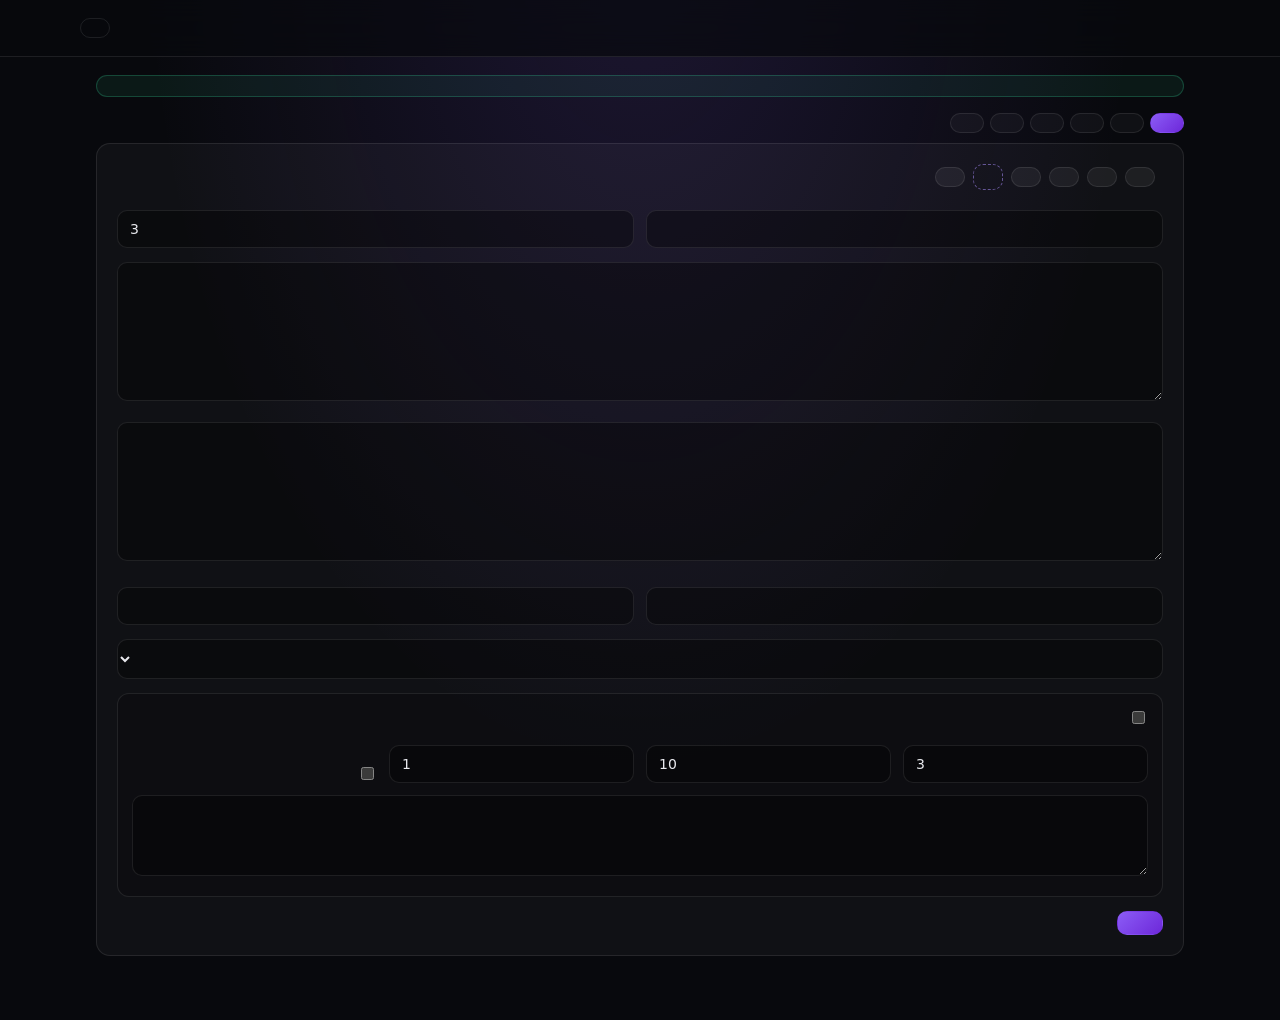
==== lab/index.html @ a0322290 "Merge branch 'lab/audit-stats': distribution-based observed-RTP tests (P0-9) Conflicts kept both sid" ====
<!doctype html>
<html lang="ar" dir="rtl">
<head>
<meta charset="utf-8">
<meta name="viewport" content="width=device-width, initial-scale=1">
<!-- connect-src 'none': the page cannot send anything anywhere (no fetch, XHR, WebSocket or beacon). -->
<meta http-equiv="Content-Security-Policy" content="default-src 'self'; script-src 'self'; style-src 'self' 'unsafe-inline'; img-src 'self' data: blob:; font-src 'self'; connect-src 'none'; worker-src 'self'; object-src 'none'; base-uri 'none'; form-action 'none'">
<meta name="color-scheme" content="dark">
<title>مختبر RTP — TARYAM</title>
<link rel="icon" href="../icons/favicon-32.png">
<link rel="stylesheet" href="lab.css">
<script type="module" src="app.js"></script>
</head>
<body>
<header class="top">
  <a class="back" href="../index.html" data-t="back"></a>
  <div class="brand">
    <h1 data-t="pageTitle"></h1>
    <p data-t="subtitle"></p>
  </div>
  <button id="langToggle" type="button" class="ghost" data-t="language"></button>
</header>
<div class="wrap">
  <p class="privacy" id="privacy" data-t="privacy"></p>
  <nav class="tabs" role="tablist">
    <button role="tab" id="tab-theory" aria-controls="panel-theory" aria-selected="true" data-t="tabTheory"></button>
    <button role="tab" id="tab-actual" aria-controls="panel-actual" aria-selected="false" data-t="tabActual"></button>
    <button role="tab" id="tab-rng" aria-controls="panel-rng" aria-selected="false" data-t="tabRng"></button>
    <button role="tab" id="tab-fair" aria-controls="panel-fair" aria-selected="false" data-t="tabFair"></button>
    <button role="tab" id="tab-mc" aria-controls="panel-mc" aria-selected="false" data-t="tabMc"></button>
    <button role="tab" id="tab-report" aria-controls="panel-report" aria-selected="false" data-t="tabReport"></button>
  </nav>

  <main>
    <section class="panel" id="panel-theory" role="tabpanel">
      <div class="toolbar">
        <span class="muted" data-t="loadSample"></span>
        <button type="button" data-sample="desertGold" data-t="sampleDesert"></button>
        <button type="button" data-sample="rouletteEuropean" data-t="sampleEU"></button>
        <button type="button" data-sample="rouletteAmerican" data-t="sampleUS"></button>
        <button type="button" data-sample="desertGoldWeighted" data-t="sampleDesertWeighted"></button>
        <label class="file-btn"><input type="file" id="modelFile" accept=".json,.csv,application/json,text/csv" multiple><span data-t="uploadModel"></span></label>
        <button type="button" id="exportModel" data-t="exportJson"></button>
      </div>
      <!-- Weighted stops and reel sets: the form cannot show them, so such a model is edited as JSON. -->
      <div id="modelJsonBox" hidden>
        <p class="muted small" data-t="jsonModeNote"></p>
        <label><span data-t="modelJson"></span><textarea id="f-json" rows="18" dir="ltr" spellcheck="false" wrap="off"></textarea></label>
      </div>
      <div class="grid two">
        <label><span data-t="name"></span><input id="f-name" autocomplete="off"></label>
        <label><span data-t="rows"></span><input id="f-rows" type="number" min="1" max="8" value="3" dir="ltr"></label>
      </div>
      <label><span data-t="reels"></span><textarea id="f-reels" rows="6" dir="ltr" spellcheck="false"></textarea></label>
      <label><span data-t="paytable"></span><textarea id="f-paytable" rows="6" dir="ltr" spellcheck="false"></textarea></label>
      <div class="grid two">
        <label><span data-t="wild"></span><input id="f-wild" dir="ltr" autocomplete="off"></label>
        <label><span data-t="scatter"></span><input id="f-scatter" dir="ltr" autocomplete="off"></label>
      </div>
      <label><span data-t="lines"></span>
        <select id="f-linePreset">
          <option value="middle" data-t="presetMiddle"></option>
          <option value="rows" data-t="presetRows"></option>
          <option value="standard20" data-t="presetStandard20"></option>
          <option value="custom" data-t="linesCustom"></option>
        </select>
      </label>
      <textarea id="f-lines" rows="4" dir="ltr" spellcheck="false" hidden></textarea>
      <fieldset class="box">
        <label class="check"><input type="checkbox" id="f-fsEnabled"><span data-t="fsEnabled"></span></label>
        <div class="grid four" id="fsFields">
          <label><span data-t="fsTrigger"></span><input id="f-fsTrigger" type="number" min="1" value="3" dir="ltr"></label>
          <label><span data-t="fsSpins"></span><input id="f-fsSpins" type="number" min="1" value="10" dir="ltr"></label>
          <label><span data-t="fsMultiplier"></span><input id="f-fsMultiplier" value="1" dir="ltr"></label>
          <label class="check"><input type="checkbox" id="f-fsRetrigger"><span data-t="fsRetrigger"></span></label>
        </div>
        <label><span data-t="fsReels"></span><textarea id="f-fsReels" rows="3" dir="ltr" spellcheck="false"></textarea></label>
      </fieldset>
      <div class="actions"><button type="button" class="primary" id="run-theory" data-t="run"></button><progress id="prog-theory" max="1" value="0" hidden></progress></div>
      <div class="error" id="err-theory" hidden></div>
      <div class="results" id="res-theory"></div>
    </section>

    <section class="panel" id="panel-actual" role="tabpanel" hidden>
      <div class="toolbar">
        <label class="file-btn"><input type="file" id="actualFile" accept=".csv,text/csv"><span data-t="playLog"></span></label>
        <button type="button" id="sample-actual" data-t="samplePlayLog"></button>
        <span class="muted file-name" id="name-actual" data-t="noFile"></span>
      </div>
      <div class="grid three">
        <label><span data-t="declaredRtp"></span><input id="a-declared" value="95.5175" dir="ltr" inputmode="decimal"></label>
        <label><span data-t="declaredSigma"></span><input id="a-sigma" dir="ltr" inputmode="decimal"></label>
        <label><span data-t="confidence"></span>
          <select id="a-confidence"><option value="0.9">90%</option><option value="0.95" selected>95%</option><option value="0.99">99%</option><option value="0.999">99.9%</option></select>
        </label>
      </div>
      <label class="check"><input type="checkbox" id="a-useTheory"><span data-t="useTheorySigma"></span></label>
      <p class="muted small" data-t="confidenceNote"></p>
      <div class="actions"><button type="button" class="primary" id="run-actual" data-t="run"></button><progress id="prog-actual" max="1" value="0" hidden></progress></div>
      <div class="error" id="err-actual" hidden></div>
      <div class="results" id="res-actual"></div>

      <section class="dist" id="dist" aria-labelledby="dist-title">
        <h2 class="dist-title" id="dist-title" data-t="distTitle"></h2>
        <p class="muted small" data-t="distIntro"></p>
        <div class="toolbar">
          <label class="check"><input type="checkbox" id="d-useTheory" checked><span data-t="distUseTheory"></span></label>
          <label class="file-btn"><input type="file" id="pmfFile" accept=".csv,text/csv" multiple><span data-t="distUpload"></span></label>
          <button type="button" id="sample-dist" data-t="distSample"></button>
          <button type="button" id="clear-pmf" class="ghost" data-t="distClear" hidden></button>
        </div>
        <div class="muted small" id="dist-candidates"></div>
        <div class="grid three">
          <label><span data-t="distReference"></span><select id="d-ref"></select></label>
          <label><span data-t="distMaxWin"></span><input id="d-maxWin" dir="ltr" inputmode="decimal" autocomplete="off"></label>
          <label><span data-t="distAlpha"></span>
            <select id="d-alpha"><option value="0.05">0.05</option><option value="0.01" selected>0.01</option><option value="0.001">0.001</option></select>
          </label>
          <label><span data-t="distGap"></span><input id="d-gap" value="2" dir="ltr" inputmode="decimal" autocomplete="off"></label>
          <label><span data-t="distMode"></span><input id="d-mode" dir="ltr" autocomplete="off" spellcheck="false"></label>
          <label><span data-t="seed"></span><input id="d-seed" value="taryam-audit" dir="ltr" spellcheck="false"></label>
        </div>
        <p class="muted small" data-t="distNote"></p>
        <div class="actions"><button type="button" class="primary" id="run-dist" data-t="distRun"></button><progress id="prog-dist" max="1" value="0" hidden></progress></div>
        <div class="error" id="err-dist" hidden></div>
        <div class="results" id="res-dist"></div>
      </section>
    </section>

    <section class="panel" id="panel-rng" role="tabpanel" hidden>
      <div class="toolbar">
        <label class="file-btn"><input type="file" id="rngFile"><span data-t="rngFile"></span></label>
        <button type="button" id="sample-rng" data-t="generateSample"></button>
        <span class="muted file-name" id="name-rng" data-t="noFile"></span>
      </div>
      <div class="grid three">
        <label><span data-t="rngMode"></span>
          <select id="r-mode"><option value="auto" data-t="modeAuto"></option><option value="bits" data-t="modeBits"></option><option value="integers" data-t="modeIntegers"></option><option value="binary" data-t="modeBinary"></option></select>
        </label>
        <label><span data-t="rangeMin"></span><input id="r-min" dir="ltr" inputmode="numeric"></label>
        <label><span data-t="rangeMax"></span><input id="r-max" dir="ltr" inputmode="numeric"></label>
      </div>
      <p class="muted small" data-t="rngNote"></p>
      <label class="check"><input type="checkbox" id="r-twoLevel"><span data-t="twoLevel"></span></label>
      <p class="muted small" data-t="twoLevelNote"></p>
      <div class="actions"><button type="button" class="primary" id="run-rng" data-t="run"></button><progress id="prog-rng" max="1" value="0" hidden></progress></div>
      <div class="error" id="err-rng" hidden></div>
      <div class="results" id="res-rng"></div>
    </section>

    <section class="panel" id="panel-fair" role="tabpanel" hidden>
      <div class="grid two">
        <label><span data-t="fairScheme"></span>
          <select id="p-scheme"><option value="hmac" data-t="schemeHmac"></option><option value="chain" data-t="schemeChain"></option></select>
        </label>
      </div>
      <div id="hmacFields">
        <div class="grid three">
          <label><span data-t="template"></span><input id="p-template" value="{client}:{nonce}" dir="ltr" spellcheck="false"></label>
          <label><span data-t="keyFrom"></span><select id="p-key"><option value="server" data-t="keyServer"></option><option value="client" data-t="keyClient"></option></select></label>
          <label><span data-t="outcomeType"></span><select id="p-outcome"><option value="dice" data-t="outDice"></option><option value="float" data-t="outFloat"></option><option value="int" data-t="outInt"></option></select></label>
          <label><span>N</span><input id="p-range" type="number" value="100" min="1" dir="ltr"></label>
          <label><span>+</span><input id="p-offset" type="number" value="0" dir="ltr"></label>
          <label><span data-t="tolerance"></span><input id="p-tolerance" value="0.000000001" dir="ltr"></label>
        </div>
        <p class="muted small formula" data-t="fairFormula"></p>
      </div>
      <div id="chainFields" class="grid two" hidden>
        <label><span data-t="chainOrder"></span><select id="p-order"><option value="newest" data-t="newestFirst"></option><option value="oldest" data-t="oldestFirst"></option></select></label>
        <label><span data-t="chainInput"></span><select id="p-input"><option value="hex" data-t="hexText"></option><option value="bytes" data-t="rawBytes"></option></select></label>
      </div>
      <div class="toolbar">
        <label class="file-btn"><input type="file" id="fairFile" accept=".csv,.txt,text/csv,text/plain"><span data-t="fairFile"></span></label>
        <button type="button" id="sample-fair" data-t="sampleFair"></button>
        <span class="muted file-name" id="name-fair" data-t="noFile"></span>
      </div>
      <div class="actions"><button type="button" class="primary" id="run-fair" data-t="run"></button><progress id="prog-fair" max="1" value="0" hidden></progress></div>
      <div class="error" id="err-fair" hidden></div>
      <div class="results" id="res-fair"></div>
    </section>

    <section class="panel" id="panel-mc" role="tabpanel" hidden>
      <p class="muted" id="mc-model" data-t="needModel"></p>
      <div class="grid three">
        <label><span data-t="spins"></span>
          <select id="m-spins"><option value="100000">100,000</option><option value="1000000" selected>1,000,000</option><option value="5000000">5,000,000</option><option value="10000000">10,000,000</option></select>
        </label>
        <label><span data-t="seed"></span><input id="m-seed" value="taryam-audit" dir="ltr" spellcheck="false"></label>
      </div>
      <div class="actions">
        <button type="button" class="primary" id="run-mc" data-t="run"></button>
        <button type="button" id="stop-mc" data-t="cancel" hidden></button>
        <progress id="prog-mc" max="1" value="0" hidden></progress>
      </div>
      <div class="error" id="err-mc" hidden></div>
      <div class="results" id="res-mc"></div>
    </section>

    <section class="panel" id="panel-report" role="tabpanel" hidden>
      <div class="grid two">
        <label><span data-t="reportTitle"></span><input id="rep-title" autocomplete="off"></label>
        <label><span data-t="auditor"></span><input id="rep-auditor" autocomplete="off"></label>
      </div>
      <label><span data-t="notes"></span><textarea id="rep-notes" rows="3"></textarea></label>
      <div class="box"><span data-t="include"></span>: <span id="rep-sections"></span></div>
      <div class="actions"><button type="button" class="primary" id="run-report" data-t="makePdf"></button><progress id="prog-report" max="1" value="0" hidden></progress></div>
      <div class="error" id="err-report" hidden></div>
      <div class="results" id="res-report"></div>
    </section>
  </main>
</div>
</body>
</html>
---- lab/lab.css ----
:root {
  --bg: #08090d;
  --surface: rgba(255, 255, 255, 0.035);
  --surface-2: rgba(255, 255, 255, 0.06);
  --border: rgba(255, 255, 255, 0.09);
  --text: #e8e9ee;
  --muted: #9aa0ad;
  --primary: #8b5cf6;
  --primary-2: #a78bfa;
  --cyan: #22d3ee;
  --green: #34d399;
  --red: #f87171;
  --amber: #fbbf24;
  --radius: 14px;
  --font: system-ui, "Segoe UI", Tahoma, "Noto Sans Arabic", "Noto Sans", "DejaVu Sans", Arial, sans-serif;
  --mono: ui-monospace, Menlo, Consolas, "DejaVu Sans Mono", monospace;
}

* { box-sizing: border-box; }
[hidden] { display: none !important; }
html { background: var(--bg); }
body {
  margin: 0;
  background: radial-gradient(ellipse at 50% -10%, rgba(139, 92, 246, 0.16), transparent 55%), var(--bg);
  color: var(--text);
  font: 15px/1.6 var(--font);
  min-height: 100vh;
}
h1, h2, h3 { margin: 0; line-height: 1.3; }
a { color: var(--primary-2); }

.top {
  display: flex; align-items: center; gap: 16px;
  padding: 18px max(16px, calc((100% - 1120px) / 2));
  border-bottom: 1px solid var(--border);
  background: rgba(8, 9, 13, 0.7);
  position: sticky; top: 0; z-index: 5;
  backdrop-filter: blur(16px);
}
.top .brand { flex: 1; min-width: 0; }
.top h1 { font-size: 21px; background: linear-gradient(90deg, var(--primary-2), var(--cyan)); -webkit-background-clip: text; background-clip: text; color: transparent; }
.top p { margin: 2px 0 0; color: var(--muted); font-size: 13px; }
.back { font-size: 13px; text-decoration: none; white-space: nowrap; }

.wrap { max-width: 1120px; margin: 0 auto; padding: 0 16px 64px; }
.privacy {
  margin: 18px 0 12px; padding: 10px 14px; border-radius: 12px;
  background: rgba(52, 211, 153, 0.08); border: 1px solid rgba(52, 211, 153, 0.25); color: #b7f5dc; font-size: 13.5px;
}

.tabs { display: flex; gap: 6px; overflow-x: auto; padding: 4px 0 10px; scrollbar-width: thin; }
.tabs button {
  flex: 0 0 auto; padding: 9px 16px; border-radius: 999px; border: 1px solid var(--border);
  background: var(--surface); color: var(--muted); font: 600 14px var(--font); cursor: pointer;
}
.tabs button[aria-selected="true"] { background: linear-gradient(135deg, var(--primary), #6d28d9); color: #fff; border-color: transparent; }

.panel { background: var(--surface); border: 1px solid var(--border); border-radius: var(--radius); padding: 20px; }
.panel > * + * { margin-top: 14px; }

label { display: block; font-size: 13.5px; color: var(--muted); }
label > span { display: block; margin-bottom: 6px; }
input, select, textarea {
  width: 100%; padding: 10px 12px; border-radius: 10px; border: 1px solid var(--border);
  background: rgba(0, 0, 0, 0.35); color: var(--text); font: 14px var(--font);
}
textarea { font-family: var(--mono); font-size: 13px; line-height: 1.5; resize: vertical; }
input:focus, select:focus, textarea:focus { outline: 2px solid rgba(139, 92, 246, 0.5); outline-offset: 1px; }
label.check { display: flex; align-items: center; gap: 8px; color: var(--text); cursor: pointer; }
label.check input { width: auto; accent-color: var(--primary); }
label.check span { margin: 0; }

.grid { display: grid; gap: 12px; }
.grid.two { grid-template-columns: repeat(2, minmax(0, 1fr)); }
.grid.three { grid-template-columns: repeat(3, minmax(0, 1fr)); }
.grid.four { grid-template-columns: repeat(4, minmax(0, 1fr)); align-items: end; }
.box { border: 1px solid var(--border); border-radius: 12px; padding: 14px; background: rgba(0, 0, 0, 0.18); }
fieldset.box { margin: 14px 0 0; }
fieldset.box > * + * { margin-top: 12px; }

button {
  padding: 9px 14px; border-radius: 10px; border: 1px solid var(--border);
  background: var(--surface-2); color: var(--text); font: 600 13.5px var(--font); cursor: pointer;
}
button:hover { border-color: rgba(167, 139, 250, 0.5); }
button:disabled { opacity: 0.55; cursor: progress; }
button.primary { background: linear-gradient(135deg, var(--primary), #6d28d9); border-color: transparent; color: #fff; padding: 11px 22px; }
button.ghost { background: transparent; }

.toolbar { display: flex; flex-wrap: wrap; align-items: center; gap: 8px; }
.file-btn { position: relative; display: inline-flex; align-items: center; padding: 9px 14px; border-radius: 10px; border: 1px dashed rgba(167, 139, 250, 0.55); color: var(--primary-2); font-weight: 600; cursor: pointer; }
.file-btn input { position: absolute; inset: 0; opacity: 0; cursor: pointer; }
.file-name { font-size: 13px; overflow-wrap: anywhere; }

.actions { display: flex; align-items: center; gap: 12px; flex-wrap: wrap; }
progress { flex: 1; min-width: 160px; height: 8px; accent-color: var(--primary); }
.error { padding: 10px 14px; border-radius: 10px; background: rgba(248, 113, 113, 0.1); border: 1px solid rgba(248, 113, 113, 0.35); color: #fecaca; }
.muted { color: var(--muted); }
.small { font-size: 12.5px; }
.formula { font-family: var(--mono); direction: ltr; text-align: left; }

.results:empty { display: none; }
.results > * + * { margin-top: 16px; }
.cards { display: grid; grid-template-columns: repeat(auto-fit, minmax(170px, 1fr)); gap: 10px; }
.card { background: rgba(0, 0, 0, 0.28); border: 1px solid var(--border); border-radius: 12px; padding: 12px 14px; min-width: 0; }
.card .k { font-size: 12.5px; color: var(--muted); }
.card .v { font: 700 20px/1.3 var(--font); margin-top: 4px; direction: ltr; text-align: left; overflow-wrap: anywhere; }
.card .s { font-size: 12px; color: var(--muted); direction: ltr; text-align: left; overflow-wrap: anywhere; }
.card.accent .v { color: var(--primary-2); }
.card.good .v { color: var(--green); }
.card.bad .v { color: var(--red); }

.verdict { padding: 12px 16px; border-radius: 12px; font-weight: 700; border: 1px solid; }
.verdict.normal, .verdict.pass { background: rgba(52, 211, 153, 0.08); border-color: rgba(52, 211, 153, 0.35); color: var(--green); }
.verdict.review, .verdict.warn, .verdict.insufficient { background: rgba(251, 191, 36, 0.08); border-color: rgba(251, 191, 36, 0.35); color: var(--amber); }
.verdict.suspicious, .verdict.fail { background: rgba(248, 113, 113, 0.08); border-color: rgba(248, 113, 113, 0.35); color: var(--red); }

h3.sub { font-size: 15px; color: var(--primary-2); margin-top: 22px; }
.table-wrap { overflow-x: auto; border: 1px solid var(--border); border-radius: 12px; }
table { width: 100%; border-collapse: collapse; font-size: 13.5px; }
th, td { padding: 8px 12px; text-align: start; border-bottom: 1px solid var(--border); white-space: nowrap; }
th { background: rgba(139, 92, 246, 0.1); color: var(--muted); font-weight: 600; }
tr:last-child td { border-bottom: none; }
td.num, td.mono { direction: ltr; text-align: left; font-variant-numeric: tabular-nums; }
/* Numbers stay left-to-right but sit on the reading side of the page. */
:root[dir="rtl"] .card .v, :root[dir="rtl"] .card .s, :root[dir="rtl"] td.num, :root[dir="rtl"] td.mono { text-align: right; }
td.mono { font-family: var(--mono); font-size: 12.5px; }
td.pass { color: var(--green); font-weight: 700; }
td.fail { color: var(--red); font-weight: 700; }
td.na { color: var(--muted); }
.bar { height: 8px; border-radius: 4px; background: linear-gradient(90deg, var(--primary), var(--cyan)); min-width: 1px; }
.hash { font-family: var(--mono); font-size: 12.5px; direction: ltr; text-align: left; overflow-wrap: anywhere; background: rgba(0, 0, 0, 0.3); border-radius: 8px; padding: 8px 10px; }
.thumbs { display: flex; gap: 10px; overflow-x: auto; }
.thumbs canvas { width: 180px; height: auto; border-radius: 6px; border: 1px solid var(--border); background: #fff; flex: 0 0 auto; }
.download { display: inline-flex; align-items: center; gap: 8px; padding: 11px 20px; border-radius: 10px; background: linear-gradient(135deg, #059669, #047857); color: #fff; text-decoration: none; font-weight: 700; }

@media (max-width: 760px) {
  .grid.two, .grid.three, .grid.four { grid-template-columns: minmax(0, 1fr); }
  .top { flex-wrap: wrap; padding: 12px 16px; position: static; }
  .top .brand { order: -1; flex-basis: 100%; }
  .panel { padding: 14px; }
  .card .v { font-size: 18px; }
}

/* casino.html */
.stack > * + * { margin-top: 16px; }
.panel h2 { font-size: 19px; }
.rules { display: grid; grid-template-columns: repeat(auto-fit, minmax(230px, 1fr)); gap: 10px; }
.rule { background: rgba(0, 0, 0, 0.28); border: 1px solid var(--border); border-radius: 12px; padding: 14px; }
.rule h3 { font-size: 15.5px; color: var(--primary-2); }
.rule p { margin: 6px 0 0; font-size: 14px; }
.game-grid { display: grid; grid-template-columns: repeat(auto-fit, minmax(260px, 1fr)); gap: 12px; }
.game { display: flex; flex-direction: column; gap: 10px; background: rgba(0, 0, 0, 0.28); border: 1px solid var(--border); border-radius: 12px; padding: 14px 16px; }
.game h3 { font-size: 16.5px; }
.game .ex { font-size: 12.5px; color: var(--muted); margin-top: -6px; }
.game .figs { display: flex; flex-wrap: wrap; gap: 8px 18px; }
.game .fig .k { font-size: 12px; color: var(--muted); }
.game .fig .v { font: 700 18px/1.3 var(--font); unicode-bidi: isolate; }
.game ul { margin: 0; padding-inline-start: 18px; font-size: 13.5px; }
.game li + li { margin-top: 4px; }
.game button { margin-top: auto; align-self: flex-start; }
.headline { margin: 0; font-size: 16px; font-weight: 700; }
/* Values that mix a number and a word take their direction from the word. */
#res-calc .card .v, #res-calc .card .s, #res-session .card .v, #res-session .card .s, .game .fig .v { unicode-bidi: plaintext; }
.notes p { margin: 4px 0; }
.legend { display: flex; flex-wrap: wrap; gap: 6px 16px; margin: 8px 0; font-size: 12.5px; color: var(--muted); }
.legend .sw { display: inline-block; width: 18px; height: 10px; border-radius: 3px; vertical-align: middle; margin-inline-end: 6px; }
.sw-median { background: var(--primary-2); height: 3px !important; }
.sw-band { background: rgba(167, 139, 250, 0.28); }
.sw-sample { background: rgba(232, 233, 238, 0.35); height: 2px !important; }
.sw-start { border-top: 2px dashed var(--muted); height: 0 !important; border-radius: 0 !important; }
.chart-wrap { position: relative; }
.chart { display: block; direction: ltr; max-width: 100%; height: auto; }
.chart .grid line { stroke: rgba(255, 255, 255, 0.07); }
.chart text { fill: var(--muted); font: 11px var(--font); }
.chart .axis-title { font-size: 11.5px; }
.chart .band { fill: rgba(167, 139, 250, 0.2); stroke: none; }
.chart .sample { fill: none; stroke: rgba(232, 233, 238, 0.16); stroke-width: 1; }
.chart .median { fill: none; stroke: var(--primary-2); stroke-width: 2; stroke-linejoin: round; }
.chart .start { stroke: var(--muted); stroke-width: 1.5; stroke-dasharray: 5 4; }
.chart .target { stroke: var(--green); stroke-width: 1.5; stroke-dasharray: 2 4; }
.chart .cross { stroke: rgba(255, 255, 255, 0.35); stroke-width: 1; }
.chart .dot { fill: var(--primary-2); stroke: var(--bg); stroke-width: 2; }
.tip { position: absolute; pointer-events: none; background: #14151c; border: 1px solid var(--border); border-radius: 8px; padding: 6px 10px; font-size: 12.5px; white-space: nowrap; box-shadow: 0 6px 18px rgba(0, 0, 0, 0.4); }
.tip .tip-h { font-weight: 700; }
.table-view summary { cursor: pointer; color: var(--primary-2); font-size: 13.5px; margin: 10px 0 8px; }
.help ul { margin: 0; padding-inline-start: 20px; }
.help li + li { margin-top: 6px; }

/* ---- Weighted stops and reel sets (P0-5) ---- */
/* A weighted model is edited as JSON, so the form fields are hidden. */
#panel-theory.json-mode > :not(.toolbar):not(#modelJsonBox):not(.actions):not(.error):not(.results) { display: none !important; }
#modelJsonBox > * + * { margin-top: 10px; }
#f-json { min-height: 320px; }
/* The cycle's total weight is one long run of digits and commas: let it wrap on phones. */
.weight-total { overflow-wrap: anywhere; }

/* Distribution tests (observed-RTP tab, core/audit-stats.js) */
.dist { margin-top: 26px; padding-top: 18px; border-top: 1px solid var(--border); }
.dist > * + * { margin-top: 14px; }
.dist-title { font-size: 17px; }
.echart-wrap { margin: 0; }
.echart { width: 100%; max-width: 680px; }
.echart .eline { fill: none; stroke: var(--primary-2); stroke-width: 2; stroke-linejoin: round; }
.echart .ethr { stroke: var(--red); stroke-width: 1.5; stroke-dasharray: 6 4; }
.echart .ezero { stroke: rgba(255, 255, 255, 0.18); stroke-width: 1; }
#res-dist .card .v, #res-dist .card .s { unicode-bidi: plaintext; }
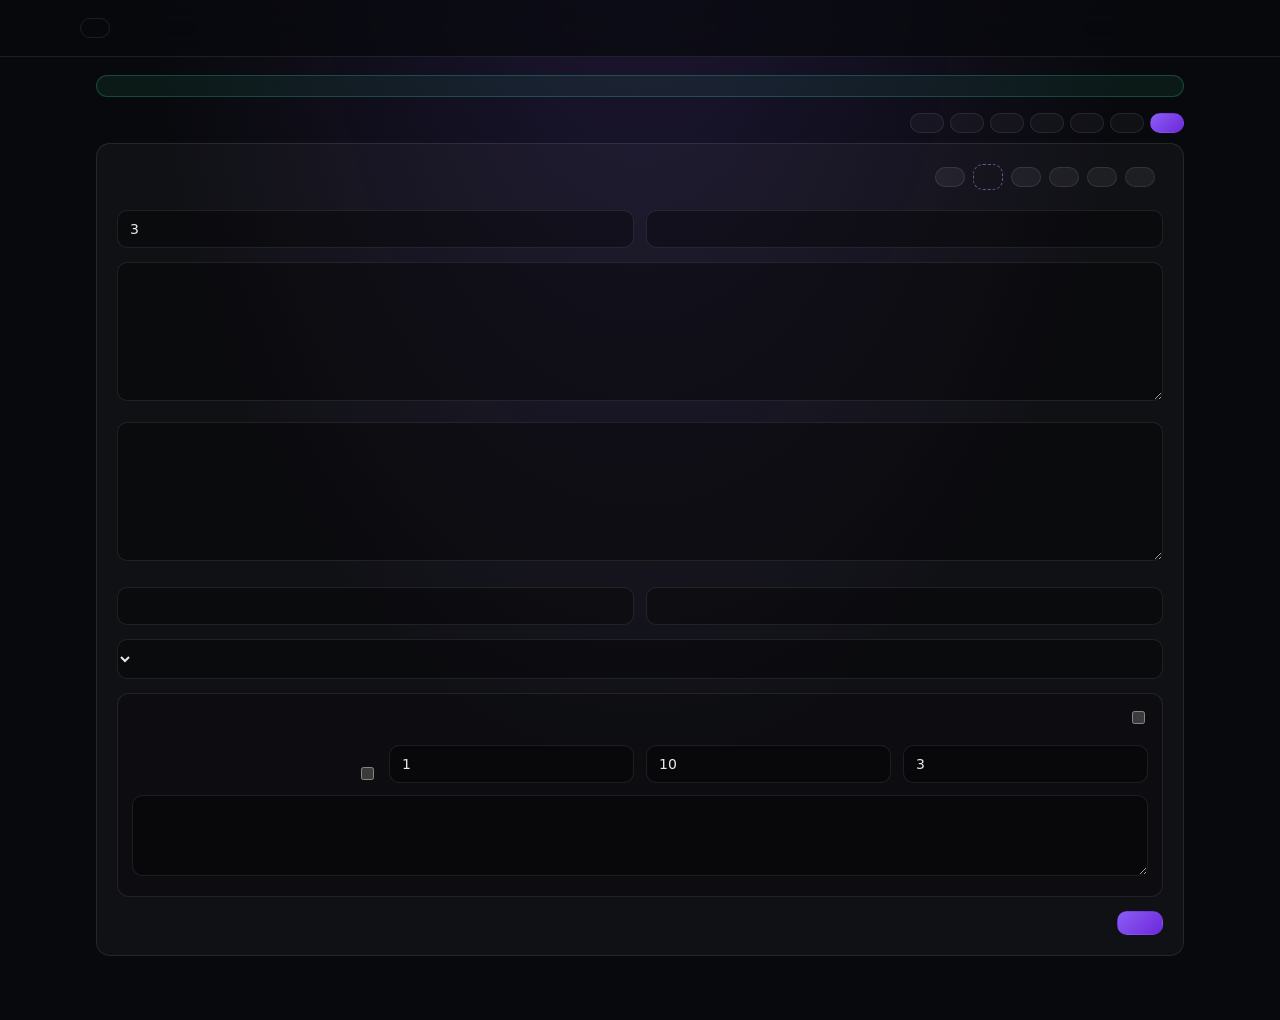
==== commit 57c13214: "Merge branch 'lab/lut-audit': Stake Engine outcome-table auditor (P0-7) Conflicts kept both sides: t" ====
--- a/lab/index.html
+++ b/lab/index.html
@@ -28,6 +28,7 @@
     <button role="tab" id="tab-rng" aria-controls="panel-rng" aria-selected="false" data-t="tabRng"></button>
     <button role="tab" id="tab-fair" aria-controls="panel-fair" aria-selected="false" data-t="tabFair"></button>
     <button role="tab" id="tab-mc" aria-controls="panel-mc" aria-selected="false" data-t="tabMc"></button>
+    <button role="tab" id="tab-lut" aria-controls="panel-lut" aria-selected="false" data-t="tabLut"></button>
     <button role="tab" id="tab-report" aria-controls="panel-report" aria-selected="false" data-t="tabReport"></button>
   </nav>
 
@@ -196,6 +197,20 @@
       <div class="results" id="res-mc"></div>
     </section>
 
+    <section class="panel" id="panel-lut" role="tabpanel" hidden>
+      <p class="muted" data-t="lutIntro"></p>
+      <div class="toolbar">
+        <label class="file-btn"><input type="file" id="lutFiles" accept=".json,.csv,application/json,text/csv" multiple><span data-t="lutUpload"></span></label>
+        <button type="button" id="sample-lut" data-t="lutSample"></button>
+        <span class="muted file-name" id="name-lut" data-t="noFile"></span>
+      </div>
+      <p class="lut-pf" id="lut-pf" data-t="lutNotPf"></p>
+      <p class="muted small" data-t="lutBooksNote"></p>
+      <div class="actions"><button type="button" class="primary" id="run-lut" data-t="run"></button><progress id="prog-lut" max="1" value="0" hidden></progress></div>
+      <div class="error" id="err-lut" hidden></div>
+      <div class="results" id="res-lut"></div>
+    </section>
+
     <section class="panel" id="panel-report" role="tabpanel" hidden>
       <div class="grid two">
         <label><span data-t="reportTitle"></span><input id="rep-title" autocomplete="off"></label>
--- a/lab/lab.css
+++ b/lab/lab.css
@@ -205,3 +205,9 @@
 .echart .ethr { stroke: var(--red); stroke-width: 1.5; stroke-dasharray: 6 4; }
 .echart .ezero { stroke: rgba(255, 255, 255, 0.18); stroke-width: 1; }
 #res-dist .card .v, #res-dist .card .s { unicode-bidi: plaintext; }
+
+/* Outcome tables (LUT, P0-7) */
+.lut-pf { padding: 10px 14px; border-radius: 12px; background: rgba(251, 191, 36, 0.08); border: 1px solid rgba(251, 191, 36, 0.35); color: #fde68a; font-size: 13.5px; }
+h3.lut-mode { font-size: 16.5px; color: var(--text); margin-top: 28px; padding-top: 16px; border-top: 1px solid var(--border); overflow-wrap: anywhere; }
+/* Card values mixing a number and a word ("1 in 333,161") take their direction from the word. */
+#res-lut .card .v, #res-lut .card .s { unicode-bidi: plaintext; }
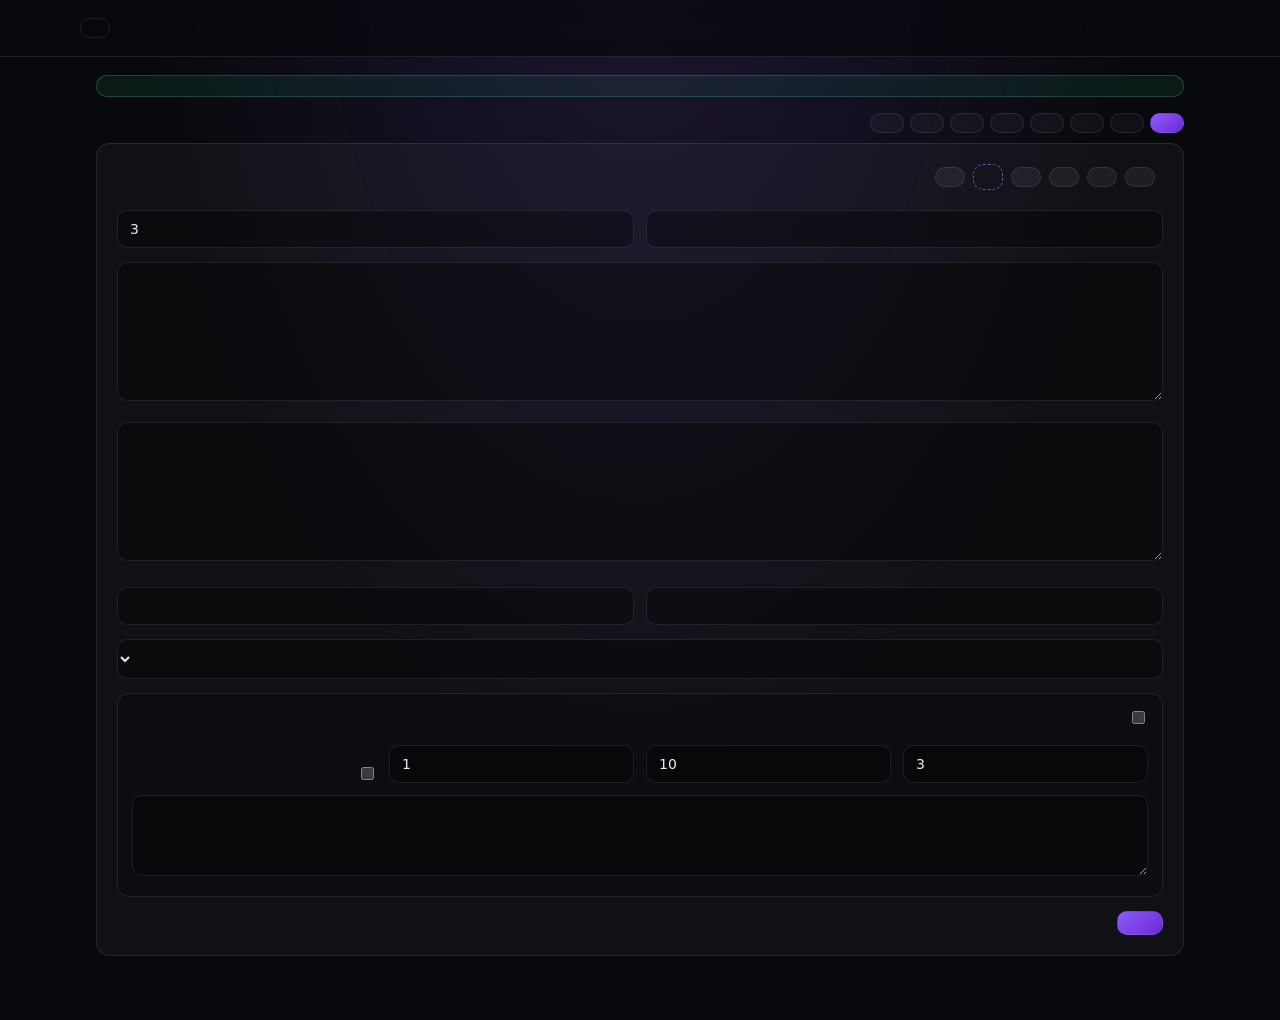
==== commit ece120fd: "Merge branch 'lab/signed-reports': signed reports and Verify-a-report tab (P0-4) Conflicts kept both" ====
--- a/lab/index.html
+++ b/lab/index.html
@@ -30,6 +30,7 @@
     <button role="tab" id="tab-mc" aria-controls="panel-mc" aria-selected="false" data-t="tabMc"></button>
     <button role="tab" id="tab-lut" aria-controls="panel-lut" aria-selected="false" data-t="tabLut"></button>
     <button role="tab" id="tab-report" aria-controls="panel-report" aria-selected="false" data-t="tabReport"></button>
+    <button role="tab" id="tab-verify" aria-controls="panel-verify" aria-selected="false" data-t="tabVerify"></button>
   </nav>
 
   <main>
@@ -218,9 +219,27 @@
       </div>
       <label><span data-t="notes"></span><textarea id="rep-notes" rows="3"></textarea></label>
       <div class="box"><span data-t="include"></span>: <span id="rep-sections"></span></div>
+      <div class="box key-box" id="sign-key"></div>
       <div class="actions"><button type="button" class="primary" id="run-report" data-t="makePdf"></button><progress id="prog-report" max="1" value="0" hidden></progress></div>
       <div class="error" id="err-report" hidden></div>
       <div class="results" id="res-report"></div>
+    </section>
+
+    <section class="panel" id="panel-verify" role="tabpanel" hidden>
+      <p class="muted" data-t="verifyIntro"></p>
+      <div class="dropzone" id="verify-drop">
+        <label class="file-btn"><input type="file" id="verifyFile" accept=".pdf,application/pdf"><span data-t="verifyFile"></span></label>
+        <span class="muted file-name" id="name-verify" data-t="noFile"></span>
+      </div>
+      <label><span data-t="trustedFingerprint"></span><input id="v-trusted" dir="ltr" autocomplete="off" spellcheck="false" placeholder="AB12 CD34 EF56 …"></label>
+      <p class="muted small" data-t="trustedHint"></p>
+      <div class="toolbar">
+        <label class="file-btn"><input type="file" id="verifyOriginals" multiple><span data-t="originalsFile"></span></label>
+        <span class="muted file-name" id="name-verifyOriginals"></span>
+      </div>
+      <div class="actions"><button type="button" class="primary" id="run-verify" data-t="verifyRun"></button><progress id="prog-verify" max="1" value="0" hidden></progress></div>
+      <div class="error" id="err-verify" hidden></div>
+      <div class="results" id="res-verify"></div>
     </section>
   </main>
 </div>
--- a/lab/lab.css
+++ b/lab/lab.css
@@ -211,3 +211,21 @@
 h3.lut-mode { font-size: 16.5px; color: var(--text); margin-top: 28px; padding-top: 16px; border-top: 1px solid var(--border); overflow-wrap: anywhere; }
 /* Card values mixing a number and a word ("1 in 333,161") take their direction from the word. */
 #res-lut .card .v, #res-lut .card .s { unicode-bidi: plaintext; }
+
+/* signed reports: signing key box and the "Verify a report" tab */
+.key-box .hash { margin-top: 6px; font-size: 13.5px; letter-spacing: 0.03em; }
+.key-box p { margin: 8px 0 0; }
+.key-box .verdict { margin-top: 8px; font-weight: 600; }
+.dropzone {
+  display: flex; flex-wrap: wrap; align-items: center; gap: 10px; padding: 18px;
+  border: 1.5px dashed rgba(167, 139, 250, 0.45); border-radius: 12px; background: rgba(0, 0, 0, 0.18);
+}
+.dropzone.drag { border-color: var(--primary-2); background: rgba(139, 92, 246, 0.12); }
+#res-verify td.pass, #res-verify td.fail { text-align: center; }
+#res-verify .card .v { unicode-bidi: plaintext; }
+/* Verify tab on a phone: the result columns stay on screen, text wraps instead. */
+@media (max-width: 760px) {
+  #res-verify th, #res-verify td { white-space: normal; padding: 7px 8px; }
+  #res-verify td:first-child, #res-verify td.mono { overflow-wrap: anywhere; }
+  #res-verify td.num { white-space: nowrap; }
+}
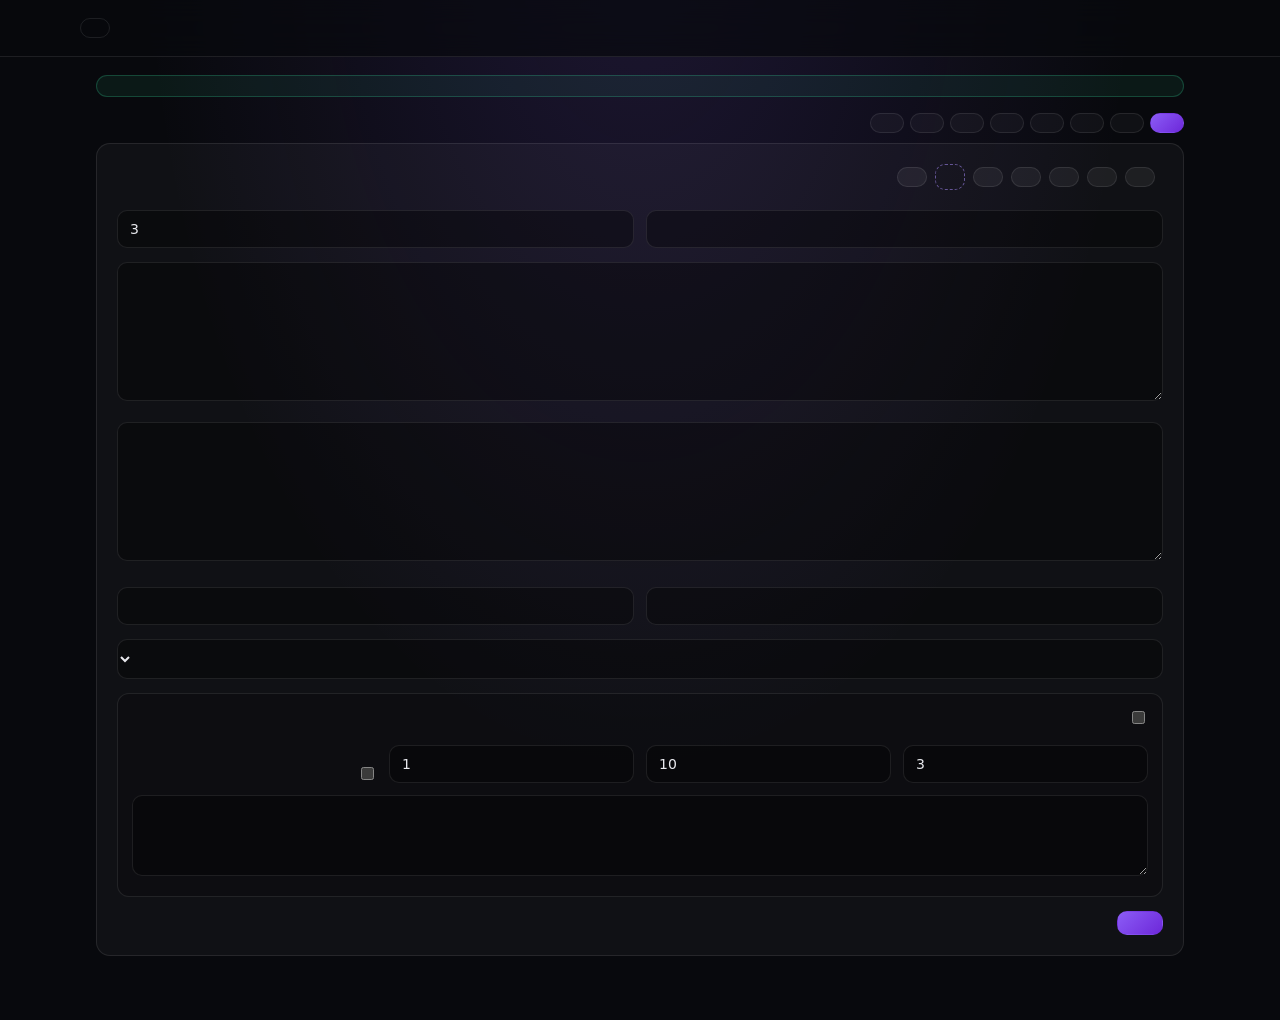
==== commit 96c61ccc: "feat(lab): ways models in the theoretical tab, Monte Carlo, report and Verify The ways example opens" ====
--- a/lab/index.html
+++ b/lab/index.html
@@ -41,12 +41,14 @@
         <button type="button" data-sample="rouletteEuropean" data-t="sampleEU"></button>
         <button type="button" data-sample="rouletteAmerican" data-t="sampleUS"></button>
         <button type="button" data-sample="desertGoldWeighted" data-t="sampleDesertWeighted"></button>
+        <button type="button" data-sample="oasisCaravanWays" data-t="sampleWays"></button>
         <label class="file-btn"><input type="file" id="modelFile" accept=".json,.csv,application/json,text/csv" multiple><span data-t="uploadModel"></span></label>
         <button type="button" id="exportModel" data-t="exportJson"></button>
       </div>
-      <!-- Weighted stops and reel sets: the form cannot show them, so such a model is edited as JSON. -->
+      <!-- Weighted stops, reel sets and ways models: the form cannot show them, so such a model is edited as JSON. -->
       <div id="modelJsonBox" hidden>
-        <p class="muted small" data-t="jsonModeNote"></p>
+        <p class="muted small" id="jsonModeNote" data-t="jsonModeNote"></p>
+        <p class="muted small" id="waysJsonNote" data-t="waysJsonNote" hidden></p>
         <label><span data-t="modelJson"></span><textarea id="f-json" rows="18" dir="ltr" spellcheck="false" wrap="off"></textarea></label>
       </div>
       <div class="grid two">
@@ -152,6 +154,28 @@
 
     <section class="panel" id="panel-fair" role="tabpanel" hidden>
       <div class="grid two">
+        <label><span data-t="pfAdapter"></span><select id="p-adapter"><option value="custom" data-t="pfCustom"></option></select></label>
+        <label id="pfVersionLabel" hidden><span data-t="pfVersion"></span><select id="p-version" dir="ltr"></select></label>
+      </div>
+      <div class="box pf-info" id="pfInfo" hidden></div>
+      <div id="pfFields" hidden>
+        <div class="grid three">
+          <label id="pfGameLabel"><span data-t="pfGame"></span><select id="p-game" dir="ltr"></select></label>
+          <label id="pfLimboLabel" hidden><span data-t="pfLimbo"></span><select id="p-limbo"><option value="calc24" data-t="pfLimboCalc"></option><option value="docs" data-t="pfLimboDocs"></option></select></label>
+          <label id="pfTilesLabel" hidden><span data-t="pfTiles"></span><select id="p-tiles" dir="ltr"><option value="0">0 – 24</option><option value="1">1 – 25</option></select></label>
+          <label id="pfEraLabel" hidden><span data-t="pfEra"></span><select id="p-era" dir="ltr"></select></label>
+        </div>
+        <label class="check" id="pfExactLabel"><input type="checkbox" id="p-exact"><span data-t="pfExact"></span></label>
+        <div id="pfChainFields" hidden>
+          <label class="check"><input type="checkbox" id="p-walk"><span data-t="pfWalk"></span></label>
+          <label><span data-t="pfTerminating"></span><input id="p-terminating" dir="ltr" spellcheck="false" autocomplete="off"></label>
+        </div>
+        <label><span data-t="pfPaytable"></span><textarea id="p-paytable" rows="2" dir="ltr" spellcheck="false" placeholder='{"dice": {"rtp": 0.99}, "plinko": {"8": {"low": [5.6, 2.1, 1.1, 1, 0.5, 1, 1.1, 2.1, 5.6]}}}'></textarea></label>
+        <label class="check"><input type="checkbox" id="p-plant"><span data-t="pfPlant"></span></label>
+        <p class="muted small" data-t="pfColumns"></p>
+      </div>
+      <div id="customFields">
+      <div class="grid two">
         <label><span data-t="fairScheme"></span>
           <select id="p-scheme"><option value="hmac" data-t="schemeHmac"></option><option value="chain" data-t="schemeChain"></option></select>
         </label>
@@ -171,6 +195,7 @@
         <label><span data-t="chainOrder"></span><select id="p-order"><option value="newest" data-t="newestFirst"></option><option value="oldest" data-t="oldestFirst"></option></select></label>
         <label><span data-t="chainInput"></span><select id="p-input"><option value="hex" data-t="hexText"></option><option value="bytes" data-t="rawBytes"></option></select></label>
       </div>
+      </div>
       <div class="toolbar">
         <label class="file-btn"><input type="file" id="fairFile" accept=".csv,.txt,text/csv,text/plain"><span data-t="fairFile"></span></label>
         <button type="button" id="sample-fair" data-t="sampleFair"></button>
--- a/lab/lab.css
+++ b/lab/lab.css
@@ -229,3 +229,28 @@
   #res-verify td:first-child, #res-verify td.mono { overflow-wrap: anywhere; }
   #res-verify td.num { white-space: nowrap; }
 }
+
+/* Provably fair v2: adapter card, evidence badges, audit tables */
+.pf-info > * + * { margin-top: 6px; }
+.pf-info p { margin: 0; }
+.pf-head { display: flex; align-items: center; gap: 10px; flex-wrap: wrap; }
+.pf-src { overflow-wrap: anywhere; }
+.pf-src a { direction: ltr; unicode-bidi: isolate; }
+.ev { display: inline-block; padding: 2px 10px; border-radius: 999px; font-size: 12px; font-weight: 700; border: 1px solid; }
+.ev-verified { color: var(--green); border-color: rgba(52, 211, 153, 0.45); background: rgba(52, 211, 153, 0.1); }
+.ev-reference { color: var(--cyan); border-color: rgba(34, 211, 238, 0.45); background: rgba(34, 211, 238, 0.08); }
+.ev-unconfirmed { color: var(--amber); border-color: rgba(251, 191, 36, 0.45); background: rgba(251, 191, 36, 0.08); }
+.pf-selftest { color: var(--green); }
+.pf-selftest.verdict { color: var(--red); }
+td.warn { color: var(--amber); font-weight: 700; }
+#pfFields > * + * { margin-top: 12px; }
+/* long hashes wrap, but a column never shrinks below 12 characters (phones scroll the table instead) */
+#res-fair td.mono { white-space: normal; overflow-wrap: anywhere; min-width: 12ch; max-width: 260px; }
+
+/* Ways / Megaways (P0-6): the rules list under the window tables */
+.ways-rules { margin: 10px 0 6px; padding-inline-start: 20px; display: grid; gap: 4px; font-size: 14px; }
+.ways-rules li, #res-theory .ways-source { overflow-wrap: anywhere; }
+#first-drop-note { font-weight: 600; }
+#res-theory td.ways-h { white-space: normal; min-width: 18ch; }
+/* Ways cards mixing words and numbers take their direction from the words. */
+#res-theory .card.ways-text .v, #res-theory .card.ways-text .s, #res-mc .card.ways-text .s { unicode-bidi: plaintext; }
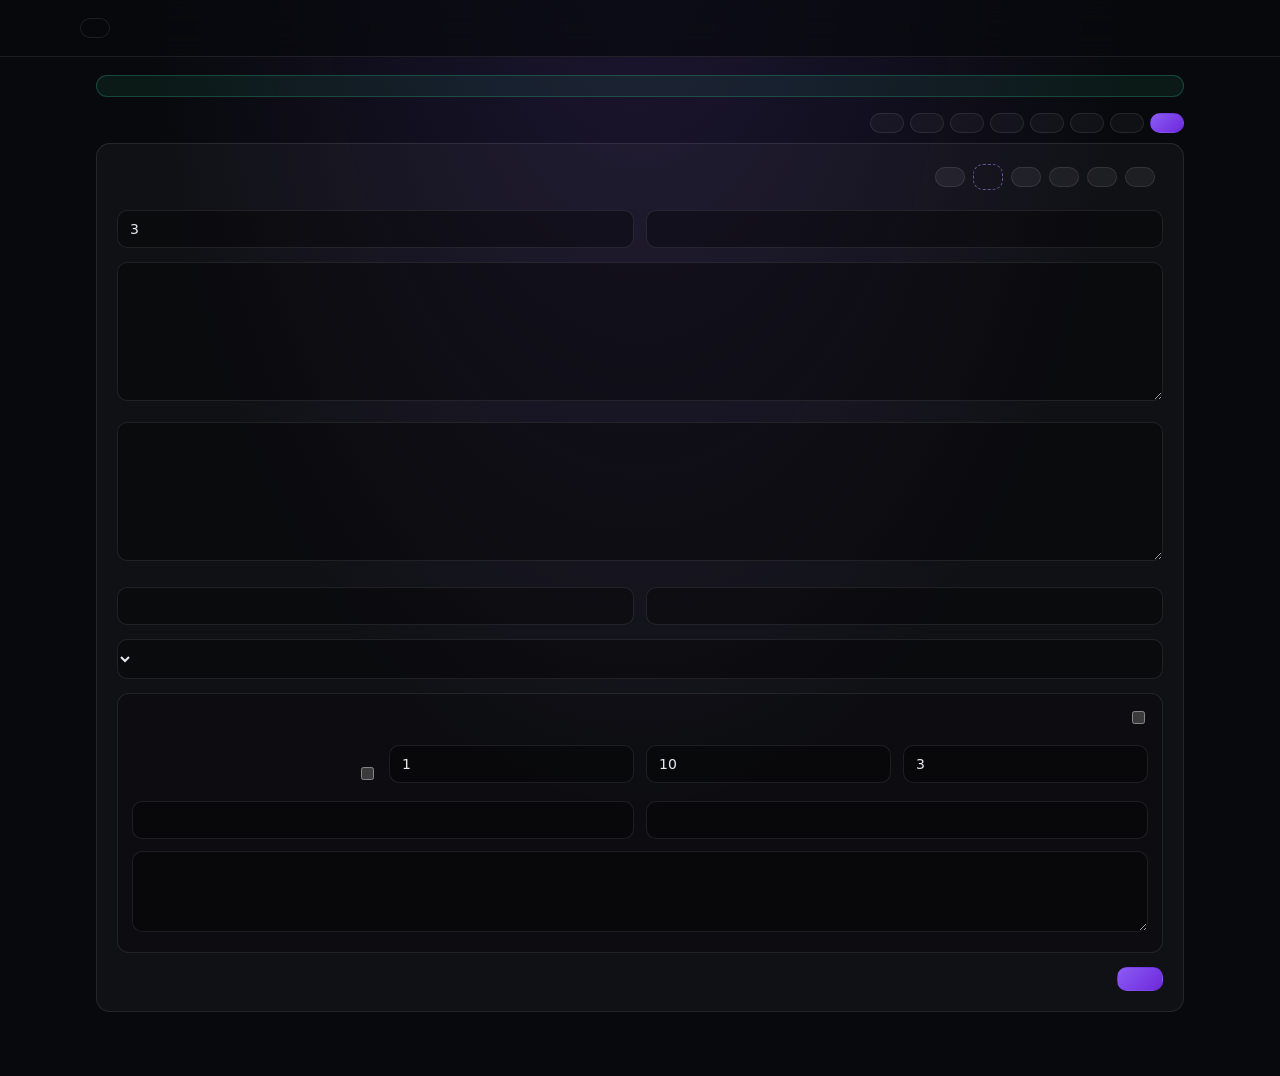
==== commit e71d5878: "feat(lab): whole-round distribution, max-win cap and session funnel in the UI and report Theoretical" ====
--- a/lab/index.html
+++ b/lab/index.html
@@ -41,14 +41,12 @@
         <button type="button" data-sample="rouletteEuropean" data-t="sampleEU"></button>
         <button type="button" data-sample="rouletteAmerican" data-t="sampleUS"></button>
         <button type="button" data-sample="desertGoldWeighted" data-t="sampleDesertWeighted"></button>
-        <button type="button" data-sample="oasisCaravanWays" data-t="sampleWays"></button>
         <label class="file-btn"><input type="file" id="modelFile" accept=".json,.csv,application/json,text/csv" multiple><span data-t="uploadModel"></span></label>
         <button type="button" id="exportModel" data-t="exportJson"></button>
       </div>
-      <!-- Weighted stops, reel sets and ways models: the form cannot show them, so such a model is edited as JSON. -->
+      <!-- Weighted stops and reel sets: the form cannot show them, so such a model is edited as JSON. -->
       <div id="modelJsonBox" hidden>
-        <p class="muted small" id="jsonModeNote" data-t="jsonModeNote"></p>
-        <p class="muted small" id="waysJsonNote" data-t="waysJsonNote" hidden></p>
+        <p class="muted small" data-t="jsonModeNote"></p>
         <label><span data-t="modelJson"></span><textarea id="f-json" rows="18" dir="ltr" spellcheck="false" wrap="off"></textarea></label>
       </div>
       <div class="grid two">
@@ -78,11 +76,46 @@
           <label><span data-t="fsMultiplier"></span><input id="f-fsMultiplier" value="1" dir="ltr"></label>
           <label class="check"><input type="checkbox" id="f-fsRetrigger"><span data-t="fsRetrigger"></span></label>
         </div>
+        <!-- Free-spin caps (P0-8): with retrigger only. -->
+        <div class="grid two" id="fsCapFields">
+          <label><span data-t="fsMaxSpins"></span><input id="f-fsMaxSpins" type="number" min="1" dir="ltr" inputmode="numeric"></label>
+          <label><span data-t="fsMaxRetriggers"></span><input id="f-fsMaxRetriggers" type="number" min="0" dir="ltr" inputmode="numeric"></label>
+        </div>
         <label><span data-t="fsReels"></span><textarea id="f-fsReels" rows="3" dir="ltr" spellcheck="false"></textarea></label>
       </fieldset>
       <div class="actions"><button type="button" class="primary" id="run-theory" data-t="run"></button><progress id="prog-theory" max="1" value="0" hidden></progress></div>
       <div class="error" id="err-theory" hidden></div>
       <div class="results" id="res-theory"></div>
+
+      <!-- Whole-round distribution and max-win cap (P0-8) -->
+      <section class="dist round" id="round" aria-labelledby="round-title" hidden>
+        <h2 class="dist-title" id="round-title" data-t="roundTitle"></h2>
+        <p class="muted small" data-t="roundIntro"></p>
+        <div class="results" id="res-round"></div>
+        <h3 class="sub" data-t="roundCapTitle"></h3>
+        <div class="grid two">
+          <label><span data-t="roundCap"></span><input id="r-cap" dir="ltr" inputmode="decimal" autocomplete="off"></label>
+          <label class="check"><input type="checkbox" id="r-odds"><span data-t="roundOdds"></span></label>
+        </div>
+        <div class="actions"><button type="button" id="run-round" data-t="roundApply"></button><progress id="prog-round" max="1" value="0" hidden></progress></div>
+        <div class="error" id="err-round" hidden></div>
+        <div class="results" id="res-roundcap"></div>
+      </section>
+
+      <!-- Session funnel (P0-8) -->
+      <section class="dist session" id="session" aria-labelledby="session-title" hidden>
+        <h2 class="dist-title" id="session-title" data-t="sessTitle"></h2>
+        <p class="muted small" data-t="sessIntro"></p>
+        <div class="grid four">
+          <label><span data-t="sessRounds"></span><input id="s-rounds" type="number" min="1" value="1000" dir="ltr" inputmode="numeric"></label>
+          <label><span data-t="sessBet"></span><input id="s-bet" value="1" dir="ltr" inputmode="decimal" autocomplete="off"></label>
+          <label><span data-t="sessBudget"></span><input id="s-budget" value="100" dir="ltr" inputmode="decimal" autocomplete="off"></label>
+          <label><span data-t="seed"></span><input id="s-seed" value="taryam-session" dir="ltr" spellcheck="false"></label>
+        </div>
+        <div class="actions"><button type="button" class="primary" id="run-session" data-t="sessRun"></button><progress id="prog-session" max="1" value="0" hidden></progress></div>
+        <div class="error" id="err-session" hidden></div>
+        <div class="results" id="res-session"></div>
+      </section>
     </section>
 
     <section class="panel" id="panel-actual" role="tabpanel" hidden>
--- a/lab/lab.css
+++ b/lab/lab.css
@@ -247,10 +247,21 @@
 /* long hashes wrap, but a column never shrinks below 12 characters (phones scroll the table instead) */
 #res-fair td.mono { white-space: normal; overflow-wrap: anywhere; min-width: 12ch; max-width: 260px; }
 
-/* Ways / Megaways (P0-6): the rules list under the window tables */
-.ways-rules { margin: 10px 0 6px; padding-inline-start: 20px; display: grid; gap: 4px; font-size: 14px; }
-.ways-rules li, #res-theory .ways-source { overflow-wrap: anywhere; }
-#first-drop-note { font-weight: 600; }
-#res-theory td.ways-h { white-space: normal; min-width: 18ch; }
-/* Ways cards mixing words and numbers take their direction from the words. */
-#res-theory .card.ways-text .v, #res-theory .card.ways-text .s, #res-mc .card.ways-text .s { unicode-bidi: plaintext; }
+/* Whole-round distribution, max-win cap and session funnel (P0-8) */
+#fsCapFields { margin-top: 12px; }
+#res-round .card .v, #res-round .card .s, #res-roundcap .card .s, #res-session .card .s { unicode-bidi: plaintext; }
+#res-round td.mono, #res-roundcap td.mono { white-space: nowrap; }
+.funnel-wrap { margin: 0; }
+.funnel { width: 100%; max-width: 680px; }
+.funnel .f90 { fill: rgba(167, 139, 250, 0.16); stroke: none; }
+.funnel .f50 { fill: rgba(167, 139, 250, 0.32); stroke: none; }
+.funnel .fzero { stroke: rgba(255, 255, 255, 0.22); stroke-width: 1; }
+.funnel .fmedian { fill: none; stroke: var(--primary-2); stroke-width: 2; stroke-linejoin: round; }
+.funnel .fmean { fill: none; stroke: var(--amber); stroke-width: 1.5; stroke-dasharray: 6 4; }
+.funnel-wrap figcaption { display: flex; flex-wrap: wrap; gap: 6px 14px; align-items: center; }
+.fkey { display: inline-flex; align-items: center; gap: 6px; }
+.fkey i { display: inline-block; width: 18px; height: 10px; border-radius: 2px; }
+.fkey i.f90 { background: rgba(167, 139, 250, 0.16); }
+.fkey i.f50 { background: rgba(167, 139, 250, 0.32); }
+.fkey i.fmedian { height: 2px; background: var(--primary-2); }
+.fkey i.fmean { height: 0; border-top: 2px dashed var(--amber); }
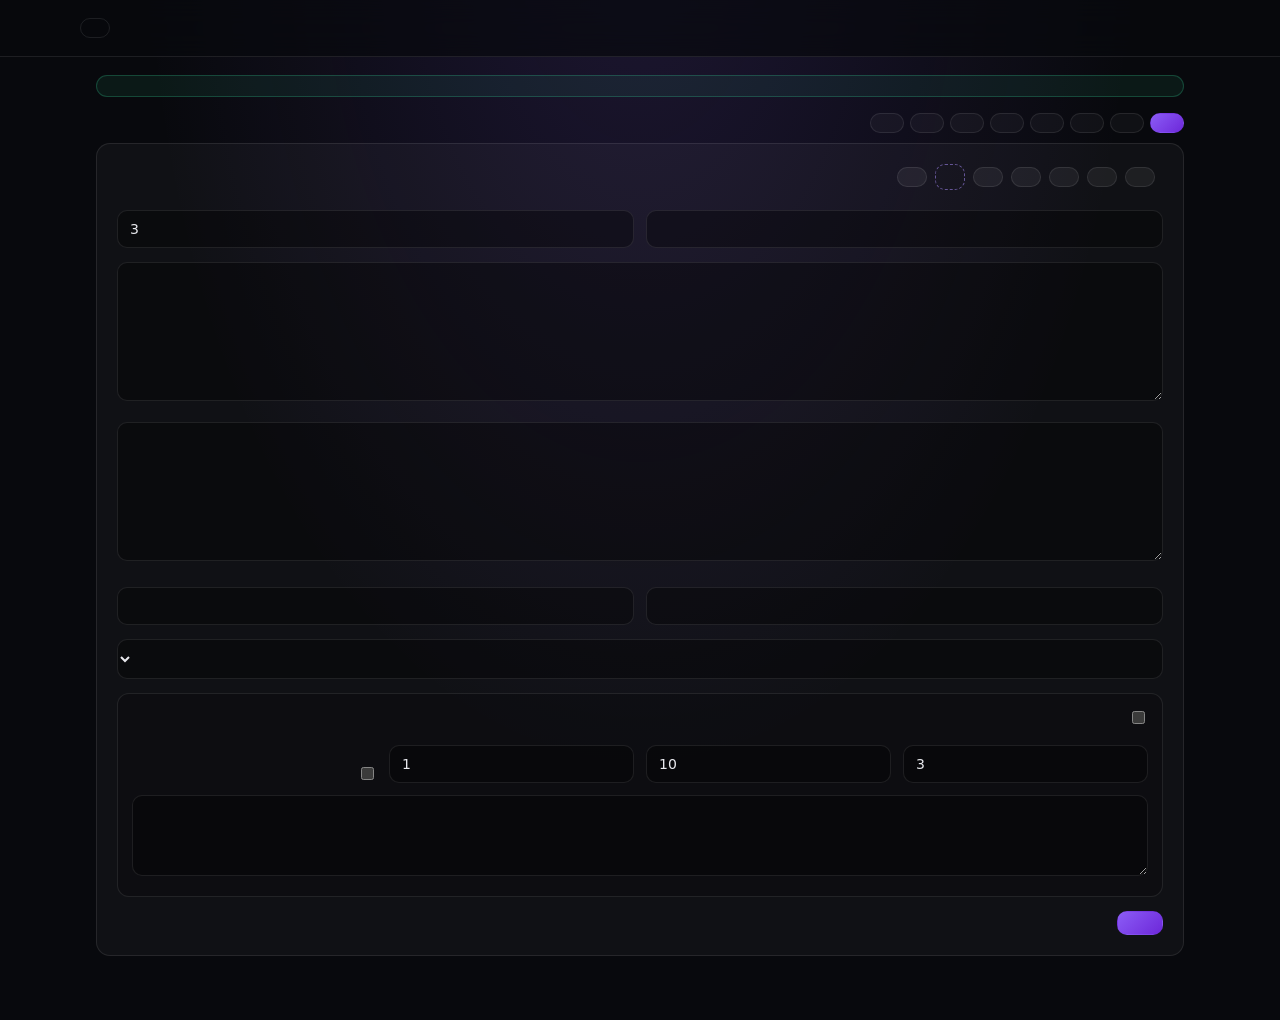
==== commit 5e9aa98b: "fix(lab): cascading line models keep their label; first-drop control variate - A model that declares" ====
--- a/lab/index.html
+++ b/lab/index.html
@@ -41,12 +41,15 @@
         <button type="button" data-sample="rouletteEuropean" data-t="sampleEU"></button>
         <button type="button" data-sample="rouletteAmerican" data-t="sampleUS"></button>
         <button type="button" data-sample="desertGoldWeighted" data-t="sampleDesertWeighted"></button>
+        <button type="button" data-sample="oasisCaravanWays" data-t="sampleWays"></button>
         <label class="file-btn"><input type="file" id="modelFile" accept=".json,.csv,application/json,text/csv" multiple><span data-t="uploadModel"></span></label>
         <button type="button" id="exportModel" data-t="exportJson"></button>
       </div>
-      <!-- Weighted stops and reel sets: the form cannot show them, so such a model is edited as JSON. -->
+      <!-- Weighted stops, reel sets, ways models and cascades: the form cannot show them, so such a model is edited as JSON. -->
       <div id="modelJsonBox" hidden>
-        <p class="muted small" data-t="jsonModeNote"></p>
+        <p class="muted small" id="jsonModeNote" data-t="jsonModeNote"></p>
+        <p class="muted small" id="waysJsonNote" data-t="waysJsonNote" hidden></p>
+        <p class="muted small" id="cascadesJsonNote" data-t="cascadesJsonNote" hidden></p>
         <label><span data-t="modelJson"></span><textarea id="f-json" rows="18" dir="ltr" spellcheck="false" wrap="off"></textarea></label>
       </div>
       <div class="grid two">
@@ -76,46 +79,11 @@
           <label><span data-t="fsMultiplier"></span><input id="f-fsMultiplier" value="1" dir="ltr"></label>
           <label class="check"><input type="checkbox" id="f-fsRetrigger"><span data-t="fsRetrigger"></span></label>
         </div>
-        <!-- Free-spin caps (P0-8): with retrigger only. -->
-        <div class="grid two" id="fsCapFields">
-          <label><span data-t="fsMaxSpins"></span><input id="f-fsMaxSpins" type="number" min="1" dir="ltr" inputmode="numeric"></label>
-          <label><span data-t="fsMaxRetriggers"></span><input id="f-fsMaxRetriggers" type="number" min="0" dir="ltr" inputmode="numeric"></label>
-        </div>
         <label><span data-t="fsReels"></span><textarea id="f-fsReels" rows="3" dir="ltr" spellcheck="false"></textarea></label>
       </fieldset>
       <div class="actions"><button type="button" class="primary" id="run-theory" data-t="run"></button><progress id="prog-theory" max="1" value="0" hidden></progress></div>
       <div class="error" id="err-theory" hidden></div>
       <div class="results" id="res-theory"></div>
-
-      <!-- Whole-round distribution and max-win cap (P0-8) -->
-      <section class="dist round" id="round" aria-labelledby="round-title" hidden>
-        <h2 class="dist-title" id="round-title" data-t="roundTitle"></h2>
-        <p class="muted small" data-t="roundIntro"></p>
-        <div class="results" id="res-round"></div>
-        <h3 class="sub" data-t="roundCapTitle"></h3>
-        <div class="grid two">
-          <label><span data-t="roundCap"></span><input id="r-cap" dir="ltr" inputmode="decimal" autocomplete="off"></label>
-          <label class="check"><input type="checkbox" id="r-odds"><span data-t="roundOdds"></span></label>
-        </div>
-        <div class="actions"><button type="button" id="run-round" data-t="roundApply"></button><progress id="prog-round" max="1" value="0" hidden></progress></div>
-        <div class="error" id="err-round" hidden></div>
-        <div class="results" id="res-roundcap"></div>
-      </section>
-
-      <!-- Session funnel (P0-8) -->
-      <section class="dist session" id="session" aria-labelledby="session-title" hidden>
-        <h2 class="dist-title" id="session-title" data-t="sessTitle"></h2>
-        <p class="muted small" data-t="sessIntro"></p>
-        <div class="grid four">
-          <label><span data-t="sessRounds"></span><input id="s-rounds" type="number" min="1" value="1000" dir="ltr" inputmode="numeric"></label>
-          <label><span data-t="sessBet"></span><input id="s-bet" value="1" dir="ltr" inputmode="decimal" autocomplete="off"></label>
-          <label><span data-t="sessBudget"></span><input id="s-budget" value="100" dir="ltr" inputmode="decimal" autocomplete="off"></label>
-          <label><span data-t="seed"></span><input id="s-seed" value="taryam-session" dir="ltr" spellcheck="false"></label>
-        </div>
-        <div class="actions"><button type="button" class="primary" id="run-session" data-t="sessRun"></button><progress id="prog-session" max="1" value="0" hidden></progress></div>
-        <div class="error" id="err-session" hidden></div>
-        <div class="results" id="res-session"></div>
-      </section>
     </section>
 
     <section class="panel" id="panel-actual" role="tabpanel" hidden>
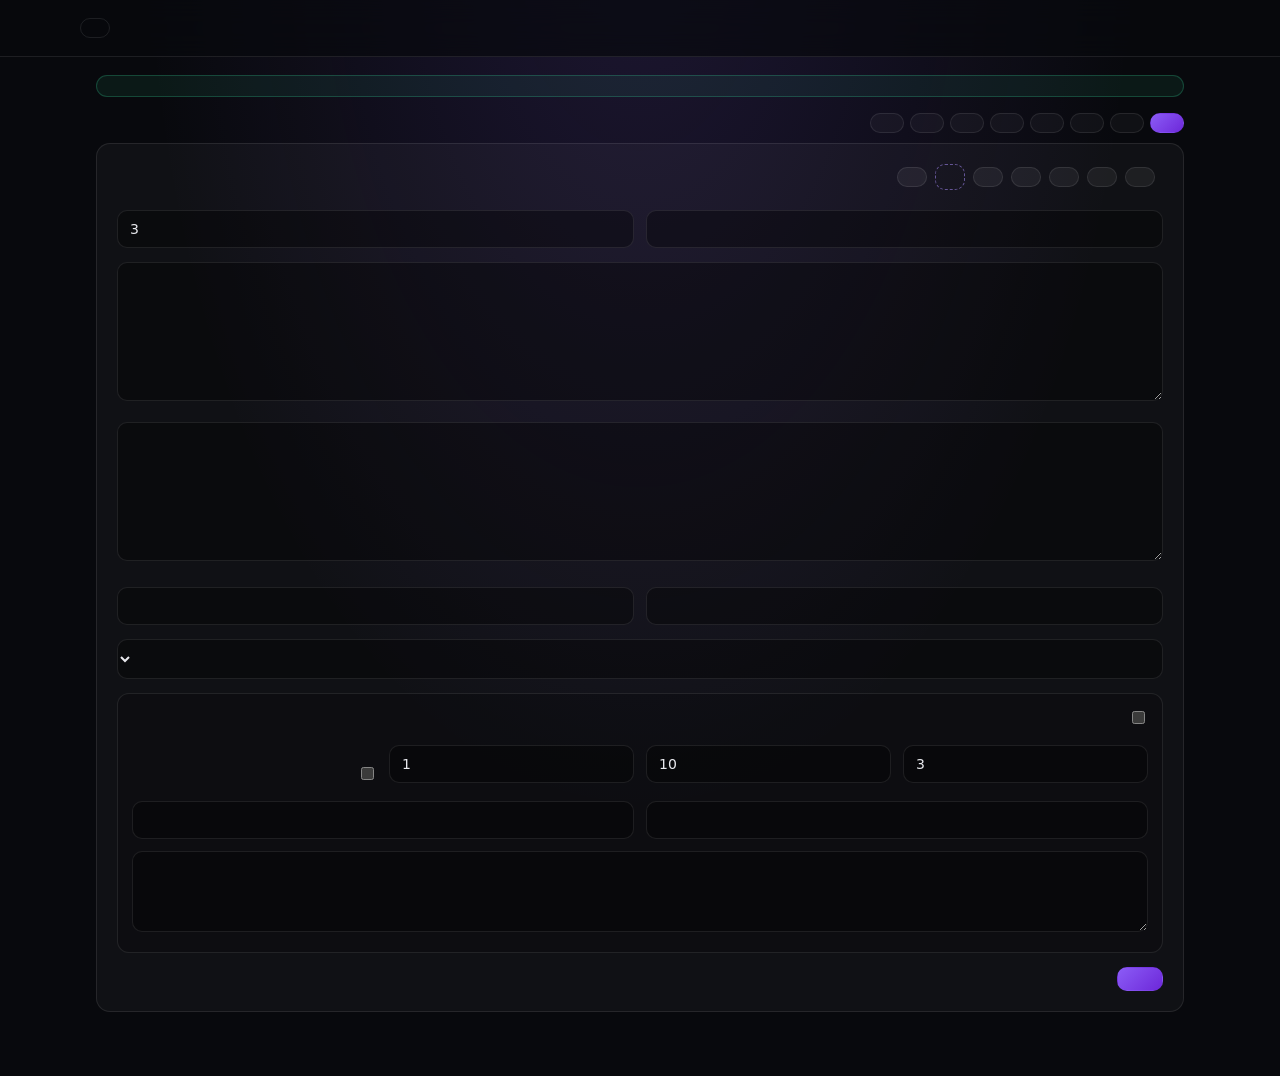
==== commit ec89eb2e: "Merge branch 'lab/round-distribution': whole-round distribution, max-win cap and session funnel (P0-" ====
--- a/lab/index.html
+++ b/lab/index.html
@@ -79,11 +79,46 @@
           <label><span data-t="fsMultiplier"></span><input id="f-fsMultiplier" value="1" dir="ltr"></label>
           <label class="check"><input type="checkbox" id="f-fsRetrigger"><span data-t="fsRetrigger"></span></label>
         </div>
+        <!-- Free-spin caps (P0-8): with retrigger only. -->
+        <div class="grid two" id="fsCapFields">
+          <label><span data-t="fsMaxSpins"></span><input id="f-fsMaxSpins" type="number" min="1" dir="ltr" inputmode="numeric"></label>
+          <label><span data-t="fsMaxRetriggers"></span><input id="f-fsMaxRetriggers" type="number" min="0" dir="ltr" inputmode="numeric"></label>
+        </div>
         <label><span data-t="fsReels"></span><textarea id="f-fsReels" rows="3" dir="ltr" spellcheck="false"></textarea></label>
       </fieldset>
       <div class="actions"><button type="button" class="primary" id="run-theory" data-t="run"></button><progress id="prog-theory" max="1" value="0" hidden></progress></div>
       <div class="error" id="err-theory" hidden></div>
       <div class="results" id="res-theory"></div>
+
+      <!-- Whole-round distribution and max-win cap (P0-8) -->
+      <section class="dist round" id="round" aria-labelledby="round-title" hidden>
+        <h2 class="dist-title" id="round-title" data-t="roundTitle"></h2>
+        <p class="muted small" data-t="roundIntro"></p>
+        <div class="results" id="res-round"></div>
+        <h3 class="sub" data-t="roundCapTitle"></h3>
+        <div class="grid two">
+          <label><span data-t="roundCap"></span><input id="r-cap" dir="ltr" inputmode="decimal" autocomplete="off"></label>
+          <label class="check"><input type="checkbox" id="r-odds"><span data-t="roundOdds"></span></label>
+        </div>
+        <div class="actions"><button type="button" id="run-round" data-t="roundApply"></button><progress id="prog-round" max="1" value="0" hidden></progress></div>
+        <div class="error" id="err-round" hidden></div>
+        <div class="results" id="res-roundcap"></div>
+      </section>
+
+      <!-- Session funnel (P0-8) -->
+      <section class="dist session" id="session" aria-labelledby="session-title" hidden>
+        <h2 class="dist-title" id="session-title" data-t="sessTitle"></h2>
+        <p class="muted small" data-t="sessIntro"></p>
+        <div class="grid four">
+          <label><span data-t="sessRounds"></span><input id="s-rounds" type="number" min="1" value="1000" dir="ltr" inputmode="numeric"></label>
+          <label><span data-t="sessBet"></span><input id="s-bet" value="1" dir="ltr" inputmode="decimal" autocomplete="off"></label>
+          <label><span data-t="sessBudget"></span><input id="s-budget" value="100" dir="ltr" inputmode="decimal" autocomplete="off"></label>
+          <label><span data-t="seed"></span><input id="s-seed" value="taryam-session" dir="ltr" spellcheck="false"></label>
+        </div>
+        <div class="actions"><button type="button" class="primary" id="run-session" data-t="sessRun"></button><progress id="prog-session" max="1" value="0" hidden></progress></div>
+        <div class="error" id="err-session" hidden></div>
+        <div class="results" id="res-session"></div>
+      </section>
     </section>
 
     <section class="panel" id="panel-actual" role="tabpanel" hidden>
--- a/lab/lab.css
+++ b/lab/lab.css
@@ -247,6 +247,13 @@
 /* long hashes wrap, but a column never shrinks below 12 characters (phones scroll the table instead) */
 #res-fair td.mono { white-space: normal; overflow-wrap: anywhere; min-width: 12ch; max-width: 260px; }
 
+/* Ways / Megaways (P0-6): the rules list under the window tables */
+.ways-rules { margin: 10px 0 6px; padding-inline-start: 20px; display: grid; gap: 4px; font-size: 14px; }
+.ways-rules li, #res-theory .ways-source { overflow-wrap: anywhere; }
+#first-drop-note { font-weight: 600; }
+#res-theory td.ways-h { white-space: normal; min-width: 18ch; }
+/* Ways cards mixing words and numbers take their direction from the words. */
+#res-theory .card.ways-text .v, #res-theory .card.ways-text .s, #res-mc .card.ways-text .s { unicode-bidi: plaintext; }
 /* Whole-round distribution, max-win cap and session funnel (P0-8) */
 #fsCapFields { margin-top: 12px; }
 #res-round .card .v, #res-round .card .s, #res-roundcap .card .s, #res-session .card .s { unicode-bidi: plaintext; }
@@ -265,3 +272,6 @@
 .fkey i.f50 { background: rgba(167, 139, 250, 0.32); }
 .fkey i.fmedian { height: 2px; background: var(--primary-2); }
 .fkey i.fmean { height: 0; border-top: 2px dashed var(--amber); }
+/* The odds rules wrap, so the verdict column stays on screen on a phone. */
+#round-odds td:first-child { white-space: normal; min-width: 14ch; }
+#round-odds td:last-child { width: 1%; }
